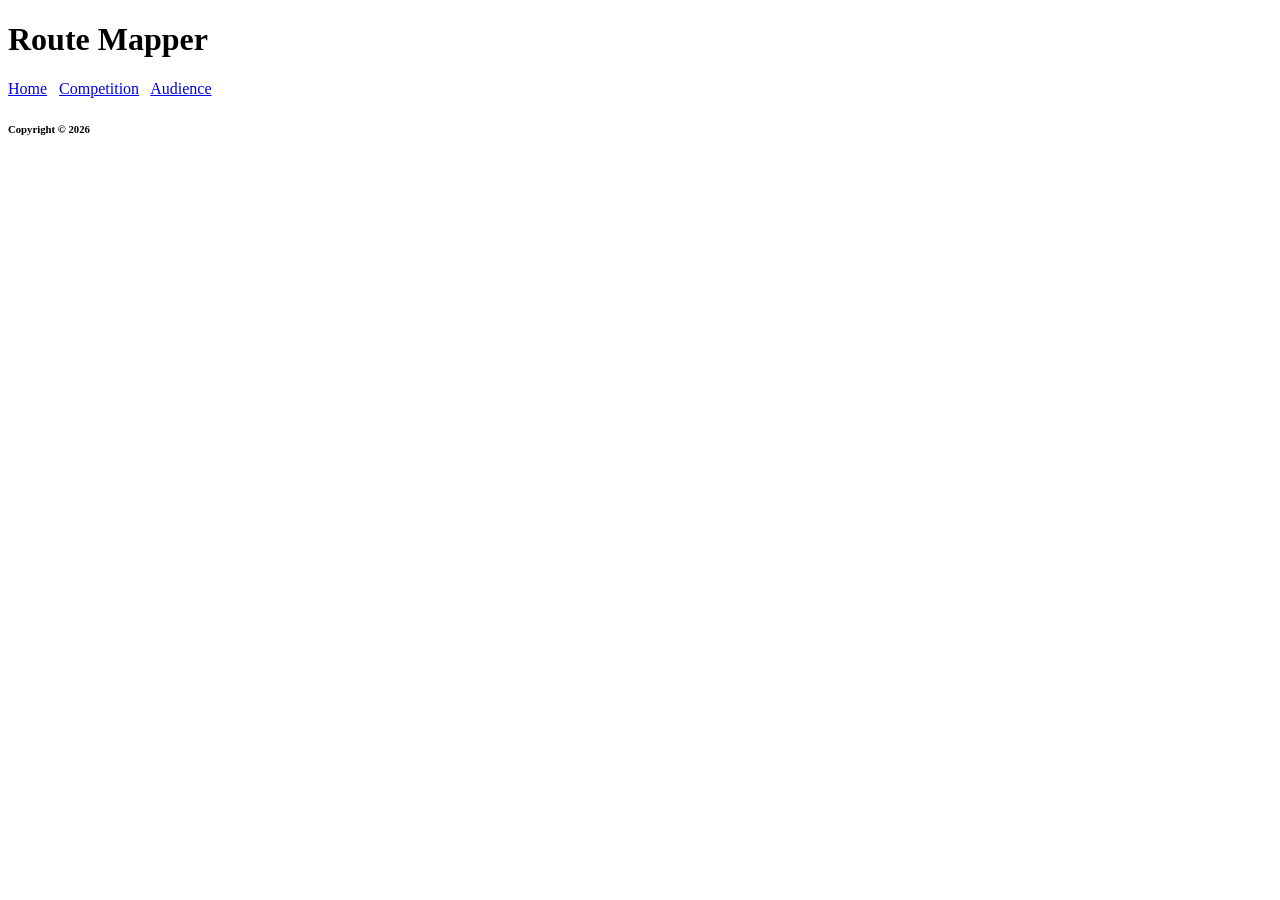
==== milestone1/index.html @ a157bb16 "Initial Commit of milestone1" ====
<!DOCTYPE html>
<html lang="en">
    <head>
    <meta charset="utf-8"/>
    <meta name="robots" content="noindex, nofollow">
    <meta name="viewport" content="width=device-width, initial-scale=1.0" />
    <title>Route Mapper</title>
    </head>
    <body>
        <header>
            <h1>Route Mapper</h1>
            <nav>
                <a href="index.html">Home</a> &nbsp;
                <a href="competition.html">Competition</a> &nbsp;
                <a href="audience.html">Audience</a> &nbsp;
            </nav>
        </header>
        <main>
            
        </main>
        <footer>
            <h6>Copyright &copy; 2026 </h6>
        </footer>
    </body>
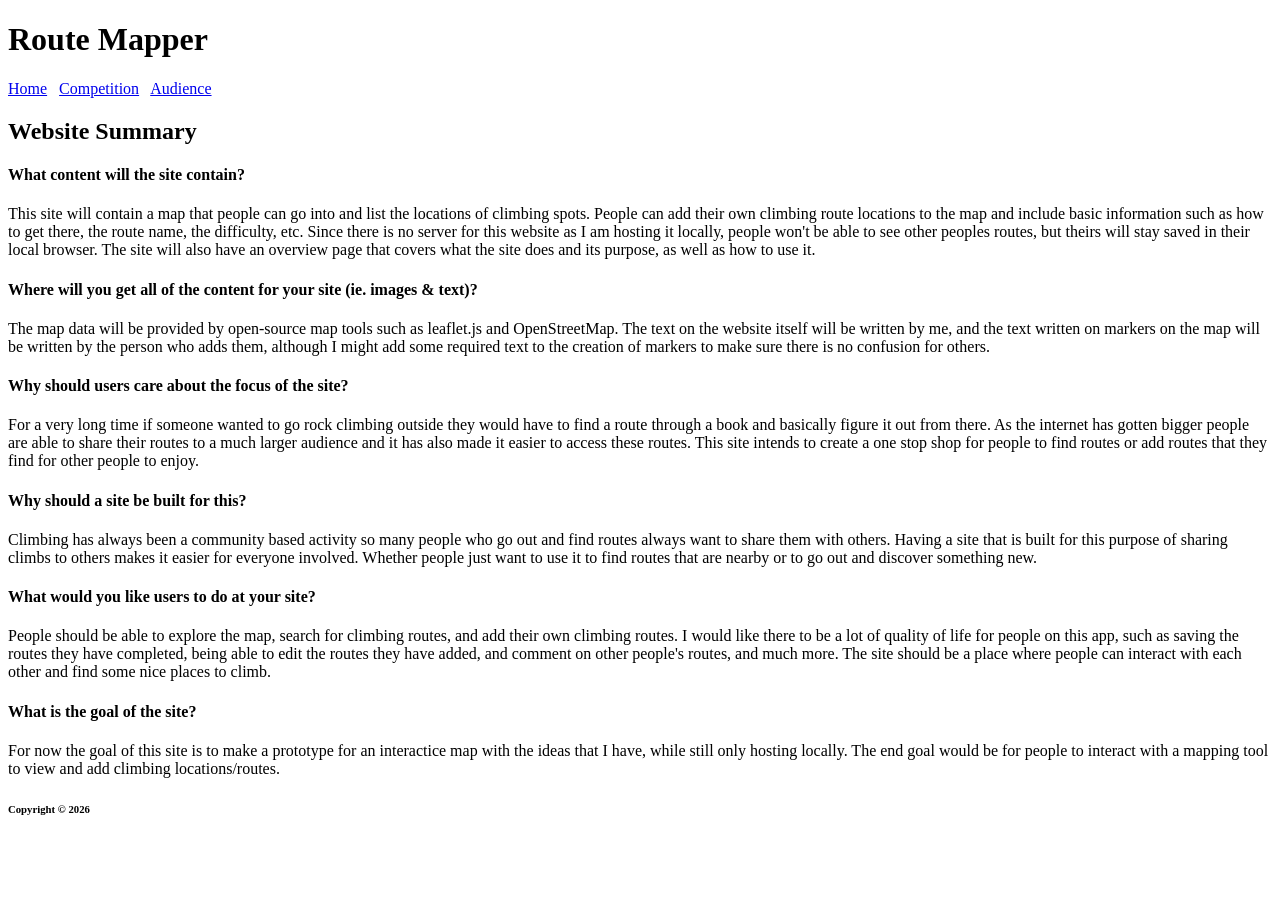
==== commit ea47007b: "Index.html main" ====
--- a/milestone1/index.html
+++ b/milestone1/index.html
@@ -16,7 +16,19 @@
             </nav>
         </header>
         <main>
-            
+            <h2>Website Summary</h2>
+            <h4>What content will the site contain?</h4>
+            <p>This site will contain a map that people can go into and list the locations of climbing spots. People can add their own climbing route locations to the map and include basic information such as how to get there, the route name, the difficulty, etc. Since there is no server for this website as I am hosting it locally, people won't be able to see other peoples routes, but theirs will stay saved in their local browser. The site will also have an overview page that covers what the site does and its purpose, as well as how to use it.</p>
+            <h4>Where will you get all of the content for your site (ie. images & text)?</h4>
+            <p>The map data will be provided by open-source map tools such as leaflet.js and OpenStreetMap. The text on the website itself will be written by me, and the text written on markers on the map will be written by the person who adds them, although I might add some required text to the creation of markers to make sure there is no confusion for others.</p>
+            <h4>Why should users care about the focus of the site?</h4>
+            <p>For a very long time if someone wanted to go rock climbing outside they would have to find a route through a book and basically figure it out from there. As the internet has gotten bigger people are able to share their routes to a much larger audience and it has also made it easier to access these routes. This site intends to create a one stop shop for people to find routes or add routes that they find for other people to enjoy.</p>
+            <h4>Why should a site be built for this?</h4>
+            <p>Climbing has always been a community based activity so many people who go out and find routes always want to share them with others. Having a site that is built for this purpose of sharing climbs to others makes it easier for everyone involved. Whether people just want to use it to find routes that are nearby or to go out and discover something new.</p>
+            <h4>What would you like users to do at your site?</h4>
+            <p>People should be able to explore the map, search for climbing routes, and add their own climbing routes. I would like there to be a lot of quality of life for people on this app, such as saving the routes they have completed, being able to edit the routes they have added, and comment on other people's routes, and much more. The site should be a place where people can interact with each other and find some nice places to climb. </p>
+            <h4>What is the goal of the site?</h4>
+            <p>For now the goal of this site is to make a prototype for an interactice map with the ideas that I have, while still only hosting locally. The end goal would be for people to interact with a mapping tool to view and add climbing locations/routes.</p>
         </main>
         <footer>
             <h6>Copyright &copy; 2026 </h6>
